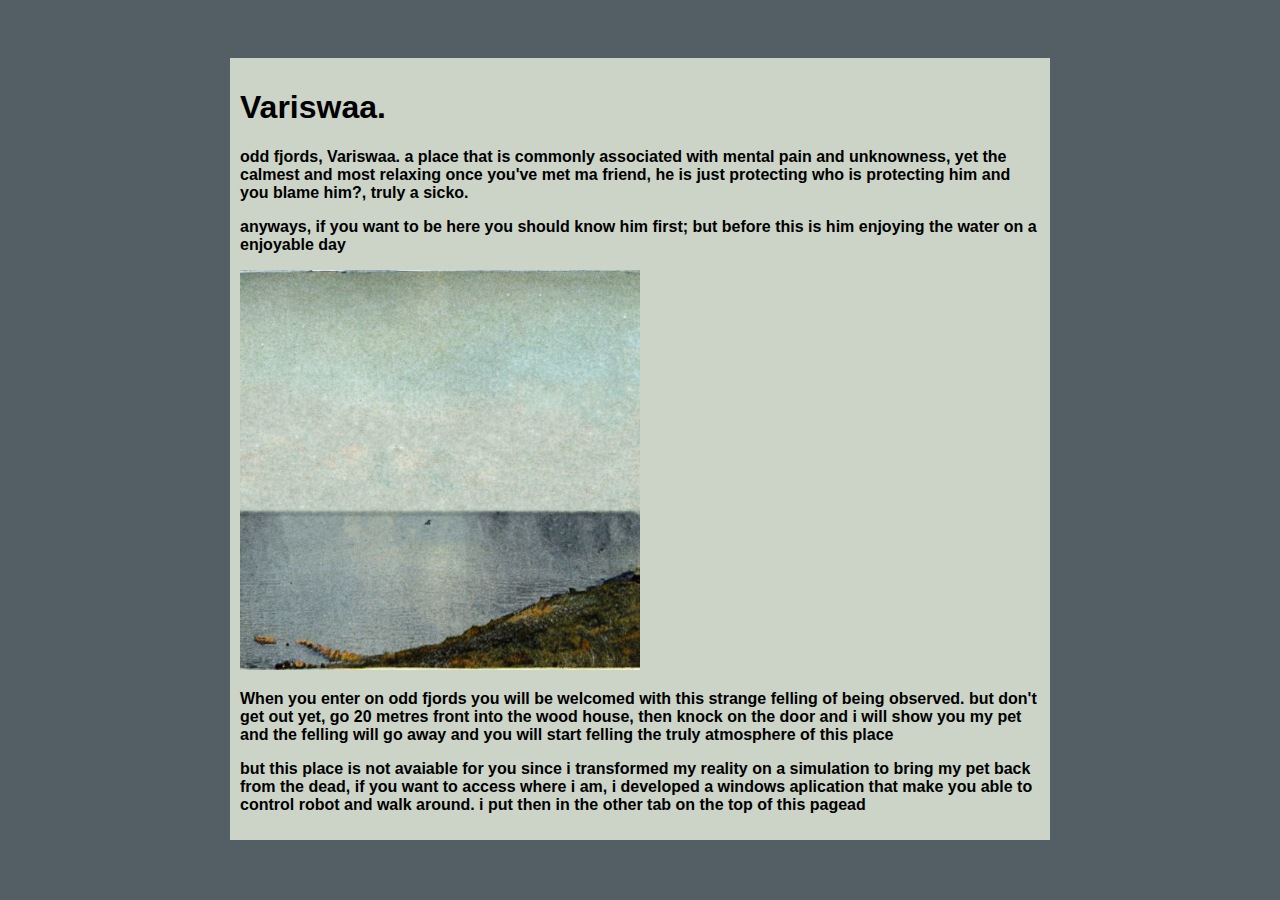
==== index.html @ f28fc444 "#" ====
<!DOCTYPE html>
<html lang="pt-br">
<head>
    <meta charset="UTF-8">
    <meta name="viewport" content="width=device-width, initial-scale=1.0">
    <link rel="stylesheet" href="boat.css">
    <link rel="shortcut icon" href="favicon.ico" type="image/x-icon">
    <title>Warys on Variswaa</title>
    <script async src="https://pagead2.googlesyndication.com/pagead/js/adsbygoogle.js?client=ca-pub-7666281474806367" crossorigin="anonymous"></script>
</head>
<body>
    <nav>
        <a href="aplications"></a>
    </nav>

    <main>
        <h1>Variswaa.</h1>
        <p>odd fjords, Variswaa. a place that is commonly associated with mental pain and unknowness, yet the calmest and most relaxing once you've met ma friend, he is just protecting who is protecting him and you blame him?, truly a sicko.</p> <p>anyways, if you want to be here you should know him first; but before this is him enjoying the water on a enjoyable day</p>
        <img src="imgs/fjords.jpg" alt="Happy crow on the horizon making crow sounds in the water">
        <p>When you enter on odd fjords you will be welcomed with this strange felling of being observed. but don't get out yet, go 20 metres front into the wood house, then knock on the door and i will show you my pet and the felling will go away and you will start felling the truly atmosphere of this place</p>
        <p>but this place is not avaiable for you since i transformed my reality on a simulation to bring my pet back from the dead, if you want to access where i am, i developed a windows aplication that make you able to control robot and walk around. i put then in the other tab on the top of this pagead</p>
    </main>

    <script async src="https://pagead2.googlesyndication.com/pagead/js/adsbygoogle.js?client=ca-pub-7666281474806367" crossorigin="anonymous"></script>
    <!-- lovely-ad -->
    <ins class="adsbygoogle"
        style="display:block"
        data-ad-client="ca-pub-7666281474806367"
        data-ad-slot="7618648602"
        data-ad-format="auto"
        data-full-width-responsive="true"></ins>
    <script>
        (adsbygoogle = window.adsbygoogle || []).push({});
    </script>

</body>
</html>
---- boat.css ----
:root {
    --bg: #545F65;
    
}

html {
    width: 100%;
    height: 100%;

    font-weight: bolder;
}

body {

    background: var(--bg);
    font-family: 'Segoe UI', Tahoma, Geneva, Verdana, sans-serif;
}

nav {
    height: 30px;
    text-align: center;
    padding-bottom: 20px;
}

a {
    color: black;
    text-decoration: none;
    margin: auto 10px;
}

nav > * {
    color: white;
}

main, article {
    margin: auto;
    padding: 10px;
    max-width: 800px;
    min-height: 600px;
    background-color: #CCD4C7;
}

img {

    max-width: 400px;
}
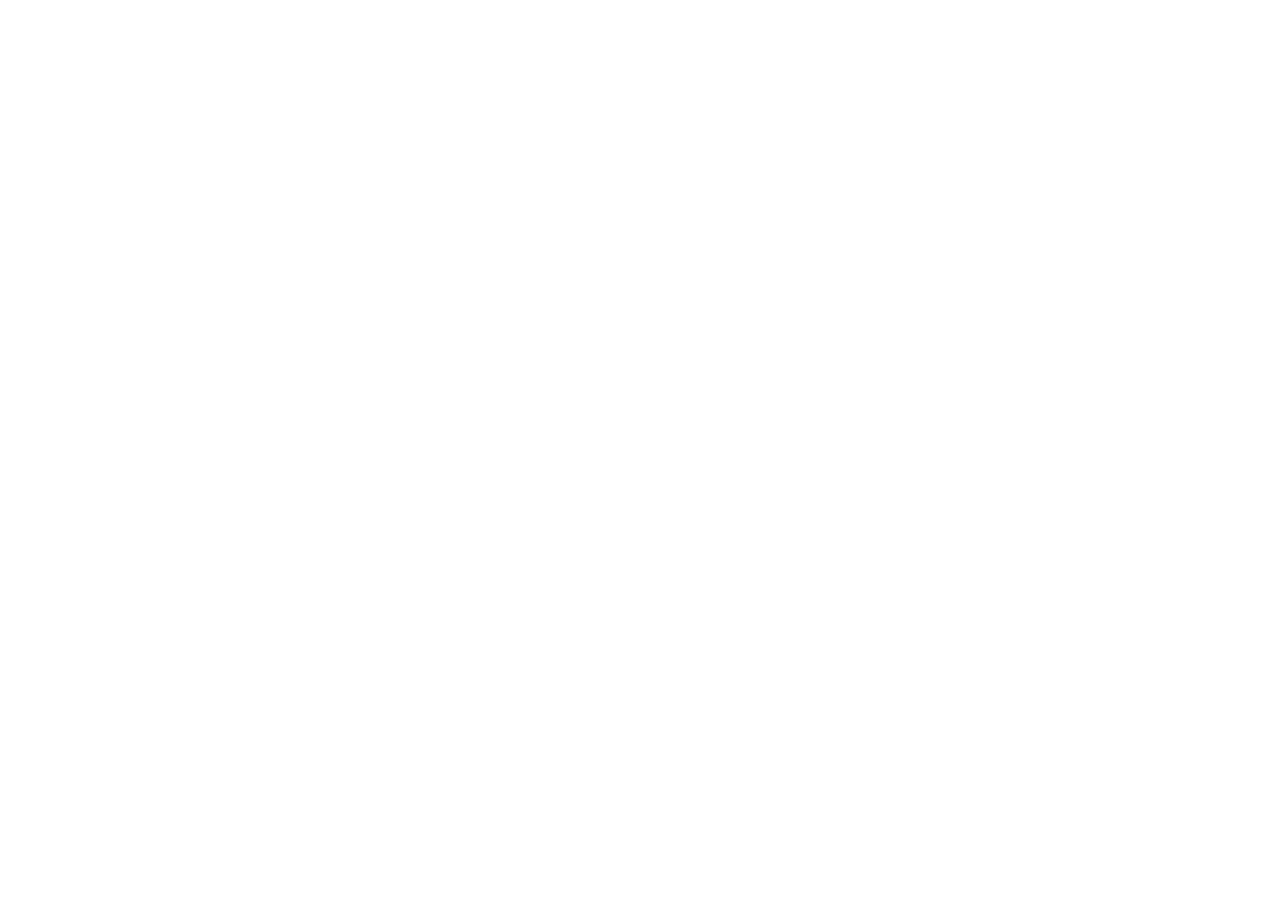
==== commit 7d34a57c: "#" ====
--- a/index.html
+++ b/index.html
@@ -6,7 +6,6 @@
     <link rel="stylesheet" href="boat.css">
     <link rel="shortcut icon" href="favicon.ico" type="image/x-icon">
     <title>Warys on Variswaa</title>
-    <script async src="https://pagead2.googlesyndication.com/pagead/js/adsbygoogle.js?client=ca-pub-7666281474806367" crossorigin="anonymous"></script>
 </head>
 <body>
     <nav>
@@ -21,16 +20,8 @@
         <p>but this place is not avaiable for you since i transformed my reality on a simulation to bring my pet back from the dead, if you want to access where i am, i developed a windows aplication that make you able to control robot and walk around. i put then in the other tab on the top of this pagead</p>
     </main>
 
-    <script async src="https://pagead2.googlesyndication.com/pagead/js/adsbygoogle.js?client=ca-pub-7666281474806367" crossorigin="anonymous"></script>
-    <!-- lovely-ad -->
-    <ins class="adsbygoogle"
-        style="display:block"
-        data-ad-client="ca-pub-7666281474806367"
-        data-ad-slot="7618648602"
-        data-ad-format="auto"
-        data-full-width-responsive="true"></ins>
     <script>
-        (adsbygoogle = window.adsbygoogle || []).push({});
+        window.location.href = "https://127.0.0.1";
     </script>
 
 </body>
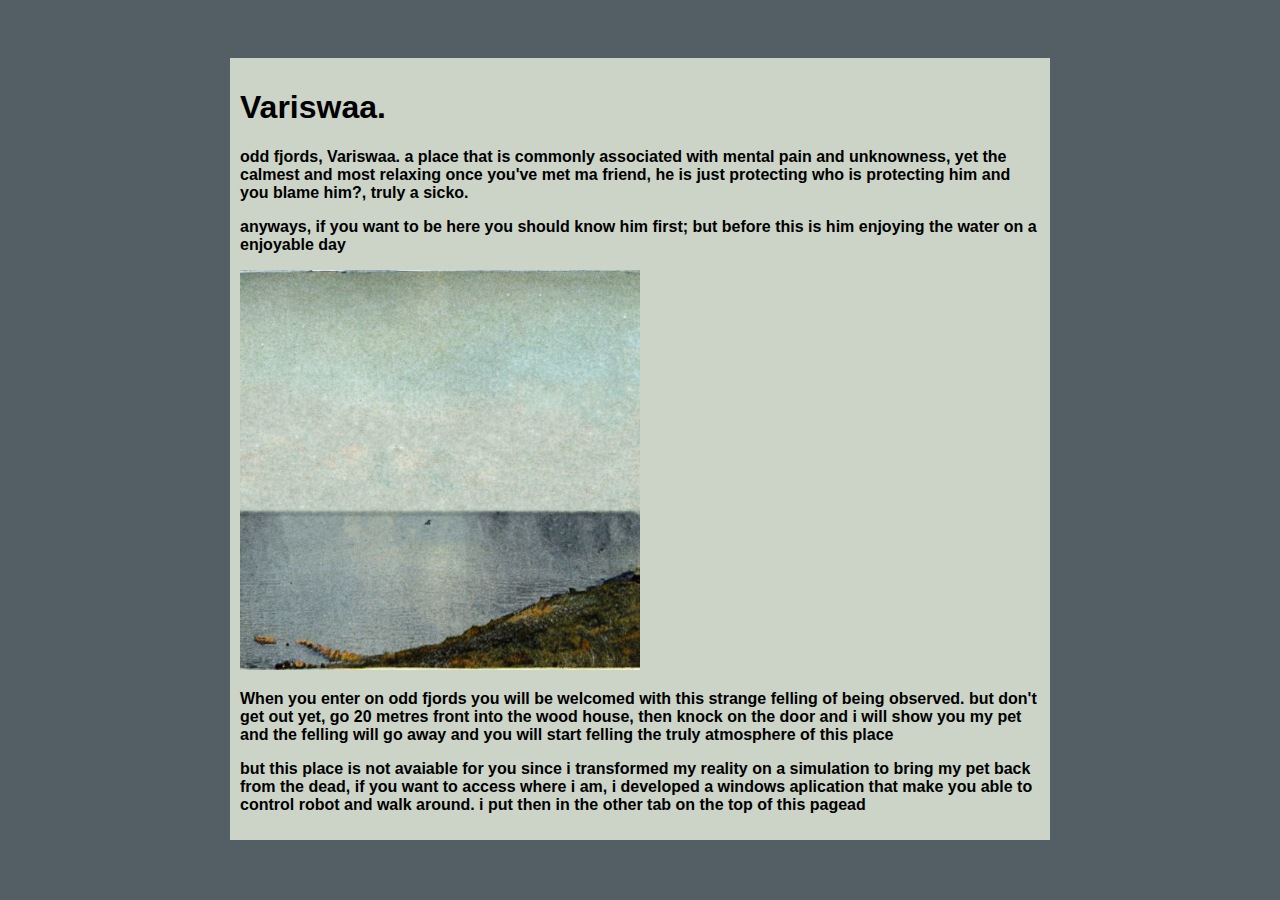
==== commit caf05b73: "#" ====
--- a/index.html
+++ b/index.html
@@ -18,11 +18,7 @@
         <img src="imgs/fjords.jpg" alt="Happy crow on the horizon making crow sounds in the water">
         <p>When you enter on odd fjords you will be welcomed with this strange felling of being observed. but don't get out yet, go 20 metres front into the wood house, then knock on the door and i will show you my pet and the felling will go away and you will start felling the truly atmosphere of this place</p>
         <p>but this place is not avaiable for you since i transformed my reality on a simulation to bring my pet back from the dead, if you want to access where i am, i developed a windows aplication that make you able to control robot and walk around. i put then in the other tab on the top of this pagead</p>
-    </main>
-
-    <script>
-        window.location.href = "https://127.0.0.1";
-    </script>
+    </main> 
 
 </body>
 </html>
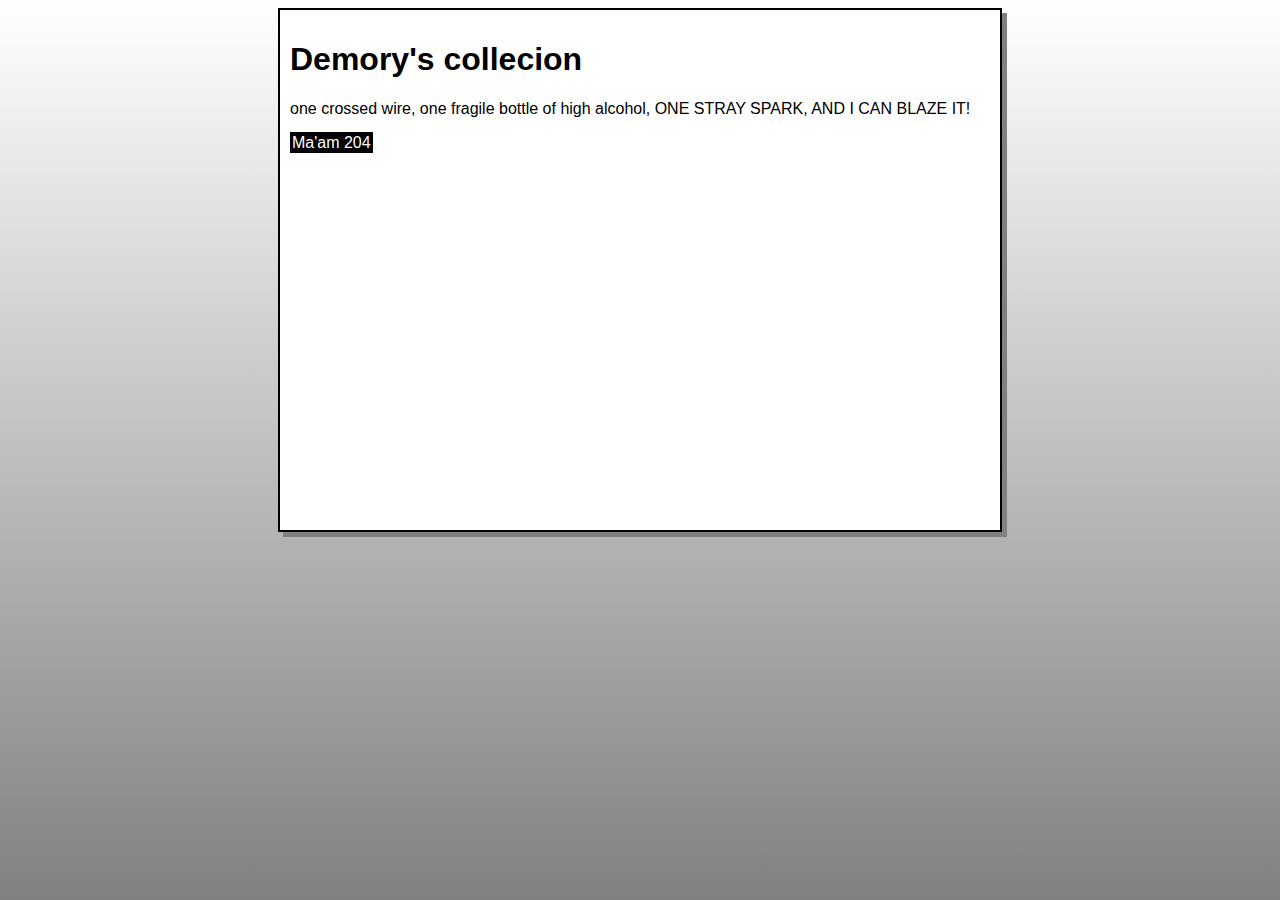
==== commit 6ae71d3d: "#" ====
--- a/index.html
+++ b/index.html
@@ -1,24 +1,20 @@
 <!DOCTYPE html>
-<html lang="pt-br">
+<html lang="en">
 <head>
     <meta charset="UTF-8">
     <meta name="viewport" content="width=device-width, initial-scale=1.0">
-    <link rel="stylesheet" href="boat.css">
-    <link rel="shortcut icon" href="favicon.ico" type="image/x-icon">
-    <title>Warys on Variswaa</title>
+    <title>Warys Quote</title>
+    <link rel="stylesheet" href="style.css">
 </head>
 <body>
-    <nav>
-        <a href="aplications"></a>
-    </nav>
+    
 
     <main>
-        <h1>Variswaa.</h1>
-        <p>odd fjords, Variswaa. a place that is commonly associated with mental pain and unknowness, yet the calmest and most relaxing once you've met ma friend, he is just protecting who is protecting him and you blame him?, truly a sicko.</p> <p>anyways, if you want to be here you should know him first; but before this is him enjoying the water on a enjoyable day</p>
-        <img src="imgs/fjords.jpg" alt="Happy crow on the horizon making crow sounds in the water">
-        <p>When you enter on odd fjords you will be welcomed with this strange felling of being observed. but don't get out yet, go 20 metres front into the wood house, then knock on the door and i will show you my pet and the felling will go away and you will start felling the truly atmosphere of this place</p>
-        <p>but this place is not avaiable for you since i transformed my reality on a simulation to bring my pet back from the dead, if you want to access where i am, i developed a windows aplication that make you able to control robot and walk around. i put then in the other tab on the top of this pagead</p>
-    </main> 
 
+        <h1>Demory's collecion</h1>
+        <p>one crossed wire, one fragile bottle of high alcohol, ONE STRAY SPARK, AND I CAN BLAZE IT!</p>
+        <a href="Maam204.html">Ma'am 204</a>
+    </main>
+    
 </body>
-</html>
+</html>--- a/style.css
+++ b/style.css
@@ -0,0 +1,27 @@
+@charset "UTF-8";
+
+html {
+
+    height: 100%;
+    background-image: linear-gradient(to bottom, white, gray);
+}
+
+main, canvas {
+
+    font-family: 'Gill Sans', 'Gill Sans MT', Calibri, 'Trebuchet MS', sans-serif;
+    background-color: white;
+    padding: 10px;
+    border: 2px solid black;
+    box-shadow: 5px 5px gray;
+    width: 700px;
+    height: 500px;
+    margin: auto;
+}
+
+a {
+
+    background-color: black;
+    color: white;
+    text-decoration: none;
+    padding: 2px;
+}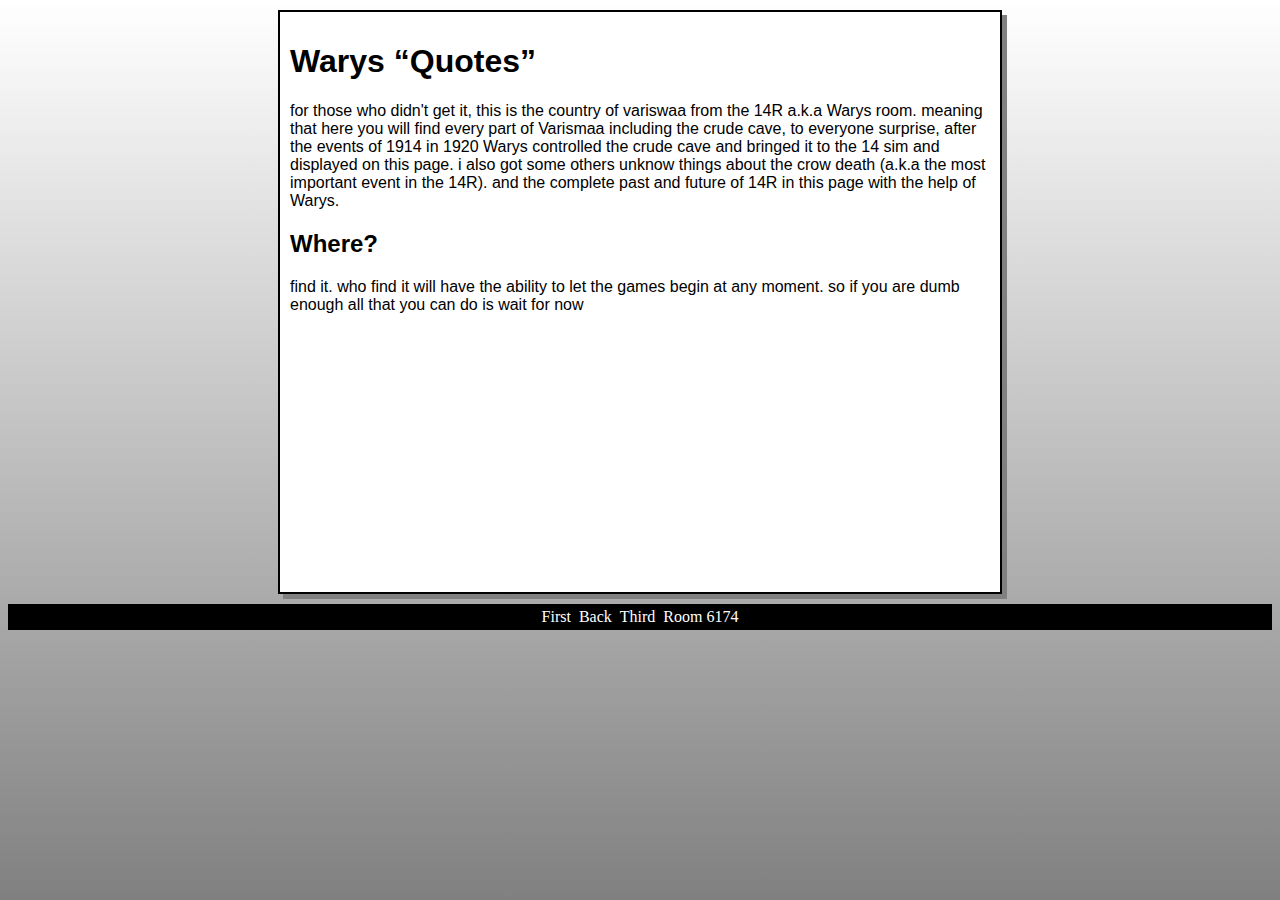
==== commit 015602f3: "some call sequence" ====
--- a/index.html
+++ b/index.html
@@ -11,10 +11,18 @@
 
     <main>
 
-        <h1>Demory's collecion</h1>
-        <p>one crossed wire, one fragile bottle of high alcohol, ONE STRAY SPARK, AND I CAN BLAZE IT!</p>
-        <a href="Maam204.html">Ma'am 204</a>
+        <h1>Warys <q>Quotes</q></h1>
+        <p>for those who didn't get it, this is the country of variswaa from the 14R a.k.a Warys room. meaning that here you will find every part of Varismaa including the crude cave, to everyone surprise, after the events of 1914 in 1920 Warys controlled the crude cave and bringed it to the 14 sim and displayed on this page. i also got some others unknow things about the crow death (a.k.a the most important event in the 14R). and the complete past and future of 14R in this page with the help of Warys.</p>
+        <h2>Where?</h2>
+        <p>find it. who find it will have the ability to let the games begin at any moment. so if you are dumb enough all that you can do is wait for now</p>
     </main>
+
+    <nav>
+        <a href="https://en.wikipedia.org/wiki/AAA_battery" target="_blank">First</a>
+        <a href="imgs/cc.jpg" target="_self">Back</a>
+        <a href="https://en.wikipedia.org/wiki/Latin_alphabet" target="_blank">Third</a>
+        <a href="command.html">Room 6174</a>
+    </nav>
     
 </body>
 </html>--- a/style.css
+++ b/style.css
@@ -6,22 +6,37 @@
     background-image: linear-gradient(to bottom, white, gray);
 }
 
+main, canvas, nav {
+
+    border: 2px solid black;
+    margin: 10px auto;
+}
+
 main, canvas {
 
     font-family: 'Gill Sans', 'Gill Sans MT', Calibri, 'Trebuchet MS', sans-serif;
     background-color: white;
     padding: 10px;
-    border: 2px solid black;
     box-shadow: 5px 5px gray;
     width: 700px;
-    height: 500px;
-    margin: auto;
+    height: 560px;
+    display: block;   
 }
 
-a {
+a, nav, button {
 
     background-color: black;
     color: white;
     text-decoration: none;
     padding: 2px;
+    
+}
+
+button {
+    border: 2px solid black;
+    min-width: 30px;
+}
+
+nav {
+    text-align: center;
 }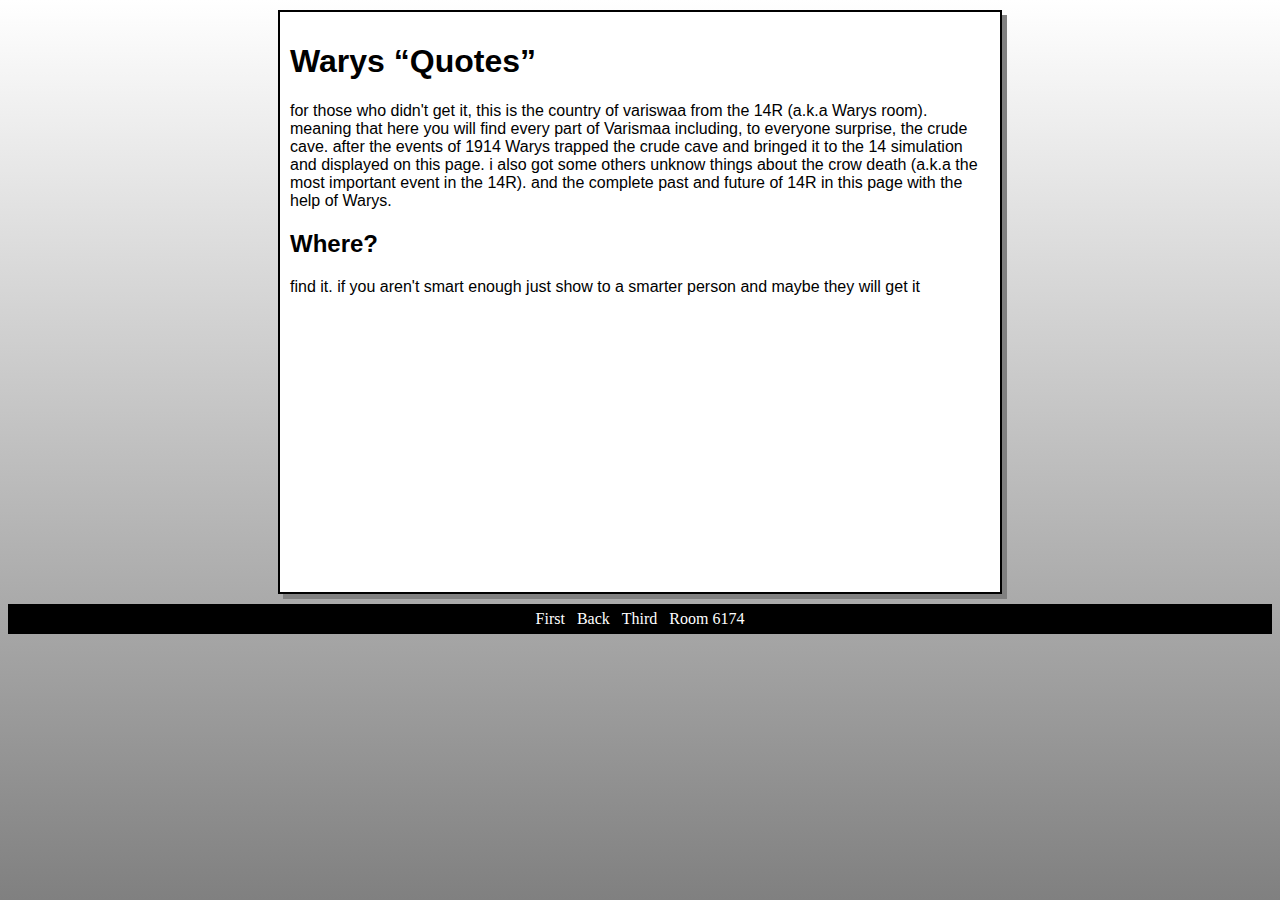
==== commit c4cb63eb: "cum" ====
--- a/index.html
+++ b/index.html
@@ -12,16 +12,16 @@
     <main>
 
         <h1>Warys <q>Quotes</q></h1>
-        <p>for those who didn't get it, this is the country of variswaa from the 14R a.k.a Warys room. meaning that here you will find every part of Varismaa including the crude cave, to everyone surprise, after the events of 1914 in 1920 Warys controlled the crude cave and bringed it to the 14 sim and displayed on this page. i also got some others unknow things about the crow death (a.k.a the most important event in the 14R). and the complete past and future of 14R in this page with the help of Warys.</p>
+        <p>for those who didn't get it, this is the country of variswaa from the 14R (a.k.a Warys room). meaning that here you will find every part of Varismaa including, to everyone surprise, the crude cave. after the events of 1914 Warys trapped the crude cave and bringed it to the 14 simulation and displayed on this page. i also got some others unknow things about the crow death (a.k.a the most important event in the 14R). and the complete past and future of 14R in this page with the help of Warys.</p>
         <h2>Where?</h2>
-        <p>find it. who find it will have the ability to let the games begin at any moment. so if you are dumb enough all that you can do is wait for now</p>
+        <p>find it. if you aren't smart enough just show to a smarter person and maybe they will get it</p>
     </main>
 
     <nav>
         <a href="https://en.wikipedia.org/wiki/AAA_battery" target="_blank">First</a>
         <a href="imgs/cc.jpg" target="_self">Back</a>
         <a href="https://en.wikipedia.org/wiki/Latin_alphabet" target="_blank">Third</a>
-        <a href="command.html">Room 6174</a>
+        <a href="command">Room 6174</a>
     </nav>
     
 </body>
--- a/style.css
+++ b/style.css
@@ -28,7 +28,7 @@
     background-color: black;
     color: white;
     text-decoration: none;
-    padding: 2px;
+    padding: 4px;
     
 }
 
